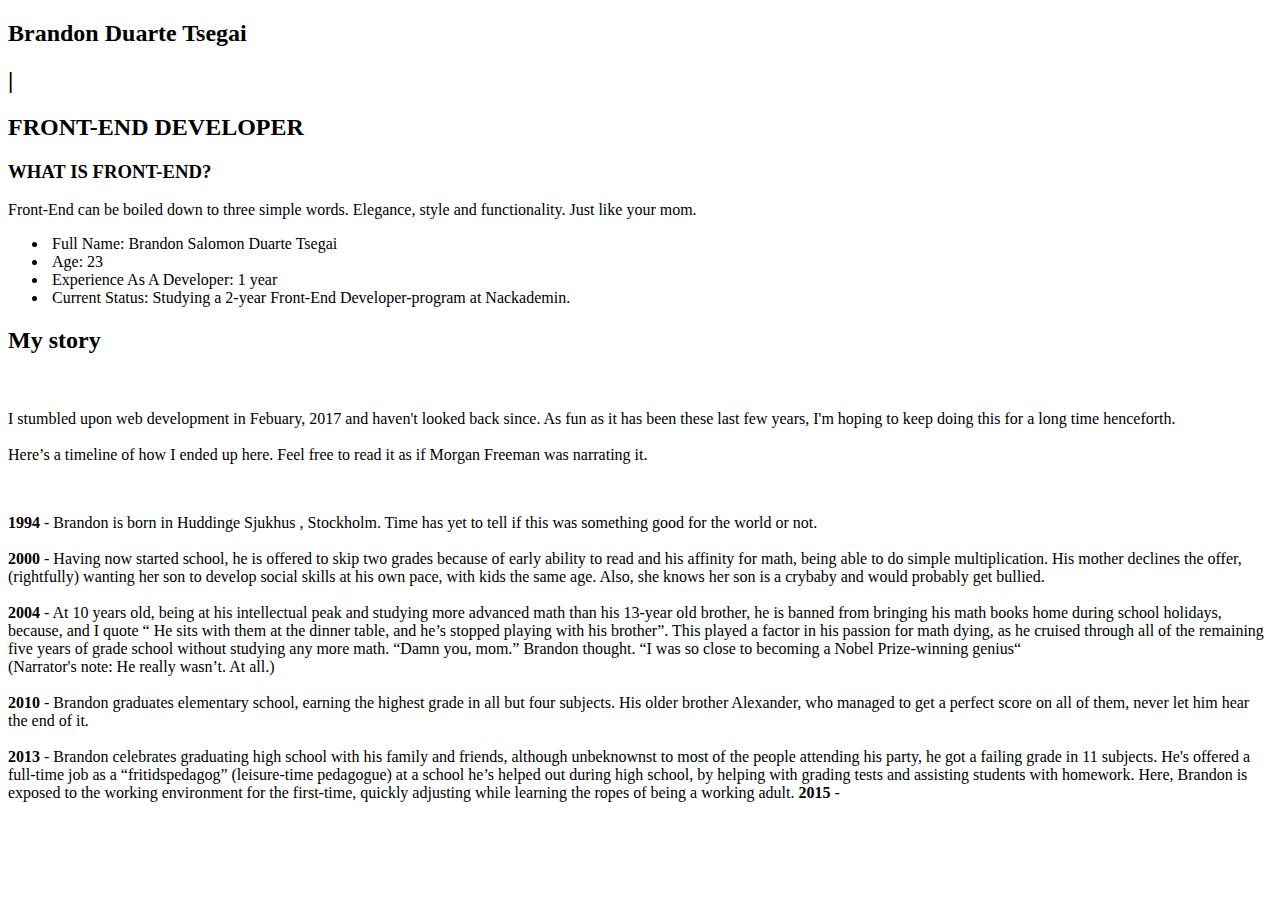
==== index.html @ c98ae2e1 "Fixed text-align" ====
<!DOCTYPE html>
<html lang="en">
<head>
  <meta charset="UTF-8">
  <meta name="viewport" content="width=device-width, initial-scale=1.0">
  <meta http-equiv="X-UA-Compatible" content="ie=edge">
  <link rel="stylesheet" href="2-styling/style.css">
  <link href="https://fonts.googleapis.com/css?family=Copse|Lora:700" rel="stylesheet">
  <link href="https://fonts.googleapis.com/css?family=Exo:500" rel="stylesheet">
  <link href="https://fonts.googleapis.com/css?family=Oswald" rel="stylesheet">
  <title>Brandon D.S. Tsegai</title>
</head>
</html>
<body>
  <section class="hero"> </div>
    <div class="hero-text hero-bg">
      <div class="hero-author">
        <h2 class="author"> Brandon Duarte Tsegai</h2>
      </div>
      <div class="hero-job">
        <h2 class="vertical-line">&#124;</h2><h2 class="hero-wrapper" id="job">FRONT-END DEVELOPER </h2>
    </div>
  </div>
  </section>
  <div class="container">
    <div class="intro">
      <h3> WHAT IS FRONT-END? </h3>
      <p> Front-End can be boiled down to three simple words. Elegance, style and functionality. Just like your mom.</p>

    </div>
    <div class="about-me">
      <div class="img-text img-bg">
        <ul>
          <li><span class="orange-color">&nbsp;Full Name:</span>&nbsp;Brandon Salomon Duarte Tsegai</li>
			<li><span class="orange-color">&nbsp;Age:</span>&nbsp;23</li>
          <li><span class="orange-color">&nbsp;Experience As A Developer:</span>&nbsp;1 year</li>
          <li><span class="orange-color">&nbsp;Current Status:</span>&nbsp;Studying a 2-year Front-End Developer-program at Nackademin.</li>
        </ul>
      </div>
    </div>
    <div class="story-section">
    <h2> My story </h2>
    <section class="presentation">
      <p></br></br>
      I stumbled upon web development in Febuary, 2017
      and haven't looked back since. As fun as it has been these last few years,
      I'm hoping to keep doing this for a long time henceforth.
      </br></br>Here’s a timeline of how I ended up here. Feel free to read it as if Morgan
      Freeman was narrating it.</p> </br>
 <p class="timeline"><strong>1994</strong> - Brandon is born in Huddinge Sjukhus
   , Stockholm. Time has yet to tell if this was something good for the
   world or not.<br>
 </br> <strong>2000</strong> - Having now started school, he is offered to skip two grades because of early ability to read and his affinity for math, being able to do simple multiplication. His mother declines the offer, (rightfully) wanting her son to develop social skills at his own pace, with kids the same age. Also, she knows her son is a crybaby and would probably get bullied.</br></br>
 <strong>2004</strong> - At 10 years old, being at his intellectual peak and studying more advanced math than his 13-year old brother, he is banned from bringing his math books home during school holidays, because, and I quote “ He sits with them at the dinner table, and he’s stopped playing with his brother”. This played a factor in his passion for math dying, as he cruised through all of the remaining five years of grade school without studying any more math.  “Damn you, mom.” Brandon thought. “I was so close to becoming a Nobel Prize-winning genius“<br> (Narrator's note: He really wasn’t. At all.)</br></br>
 <strong>2010 </strong> - Brandon graduates elementary school, earning the highest grade in all but four subjects. His older brother Alexander, who managed to get a perfect score on all of them, never let him hear the end of it.</br></br>
 <strong>2013 </strong> - Brandon celebrates graduating high school with his family and friends, although unbeknownst to most of the people attending his party, he got a failing grade in 11 subjects. He's offered a full-time job as a “fritidspedagog” (leisure-time pedagogue) at a school he’s helped out during high school, by helping with grading tests and assisting students with homework. Here, Brandon is exposed to the working environment for the first-time, quickly adjusting while learning the ropes of being a working adult.
 <strong> 2015 </strong> -
</p>
</section>
  </div>
  </div>
</body>
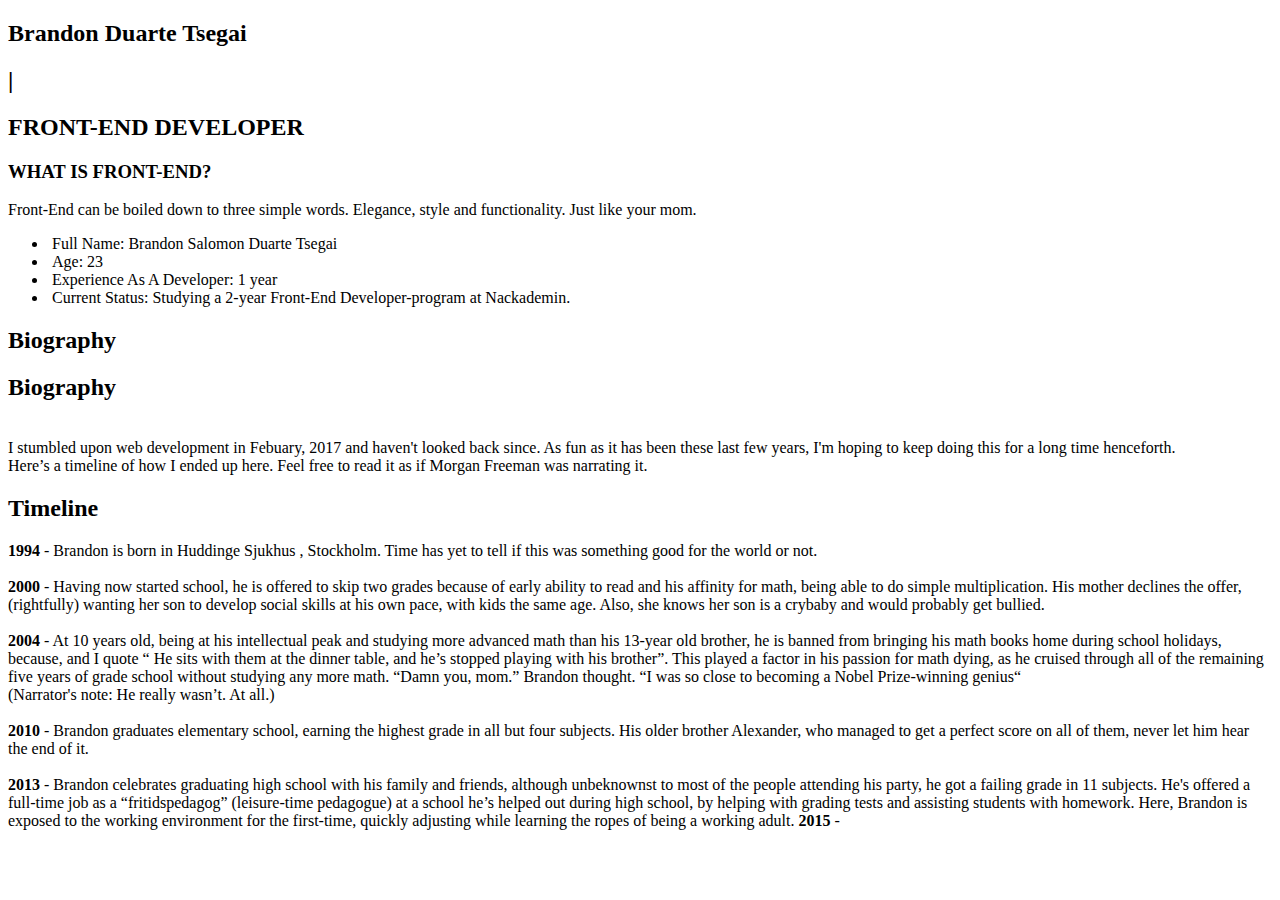
==== commit 1e4ddb5d: "temp. fix for bio" ====
--- a/index.html
+++ b/index.html
@@ -39,14 +39,15 @@
       </div>
     </div>
     <div class="story-section">
-    <h2> My story </h2>
+    <h2> Biography </h2>
     <section class="presentation">
-      <p></br></br>
+      <h2> Biography </h2>
+      <p></br>
       I stumbled upon web development in Febuary, 2017
       and haven't looked back since. As fun as it has been these last few years,
       I'm hoping to keep doing this for a long time henceforth.
-      </br></br>Here’s a timeline of how I ended up here. Feel free to read it as if Morgan
-      Freeman was narrating it.</p> </br>
+      </br>Here’s a timeline of how I ended up here. Feel free to read it as if Morgan
+      Freeman was narrating it.</p> </> <h2> Timeline </h2>
  <p class="timeline"><strong>1994</strong> - Brandon is born in Huddinge Sjukhus
    , Stockholm. Time has yet to tell if this was something good for the
    world or not.<br>
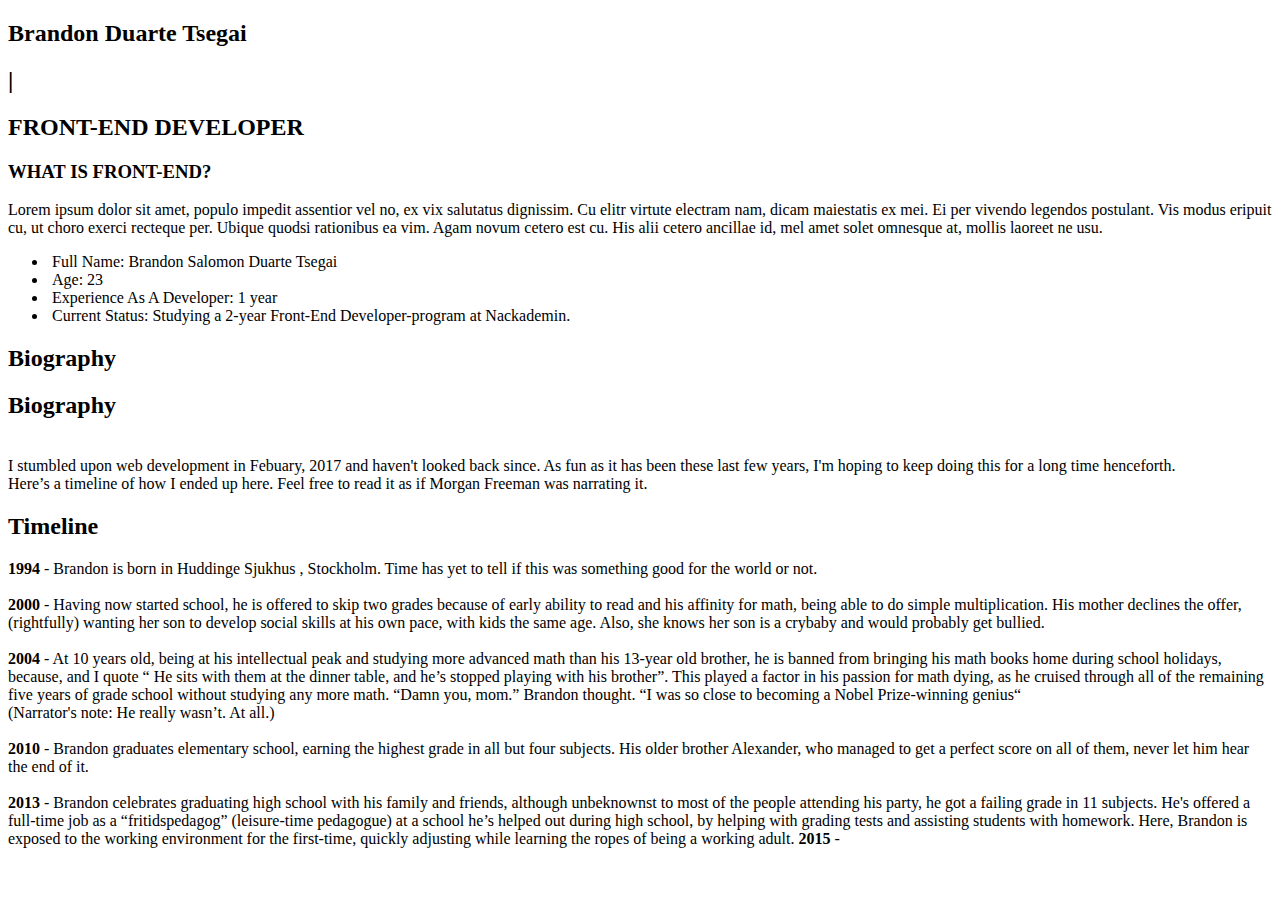
==== commit 67506873: "intro - media queries" ====
--- a/index.html
+++ b/index.html
@@ -15,7 +15,7 @@
   <section class="hero"> </div>
     <div class="hero-text hero-bg">
       <div class="hero-author">
-        <h2 class="author"> Brandon Duarte Tsegai</h2>
+        <h2 class="author">Brandon <span class="author-last-name">Duarte Tsegai</span></h2>
       </div>
       <div class="hero-job">
         <h2 class="vertical-line">&#124;</h2><h2 class="hero-wrapper" id="job">FRONT-END DEVELOPER </h2>
@@ -25,7 +25,7 @@
   <div class="container">
     <div class="intro">
       <h3> WHAT IS FRONT-END? </h3>
-      <p> Front-End can be boiled down to three simple words. Elegance, style and functionality. Just like your mom.</p>
+      <p> Lorem ipsum dolor sit amet, populo impedit assentior vel no, ex vix salutatus dignissim. Cu elitr virtute electram nam, dicam maiestatis ex mei. Ei per vivendo legendos postulant. Vis modus eripuit cu, ut choro exerci recteque per. Ubique quodsi rationibus ea vim. Agam novum cetero est cu. His alii cetero ancillae id, mel amet solet omnesque at, mollis laoreet ne usu.</p> 
 
     </div>
     <div class="about-me">
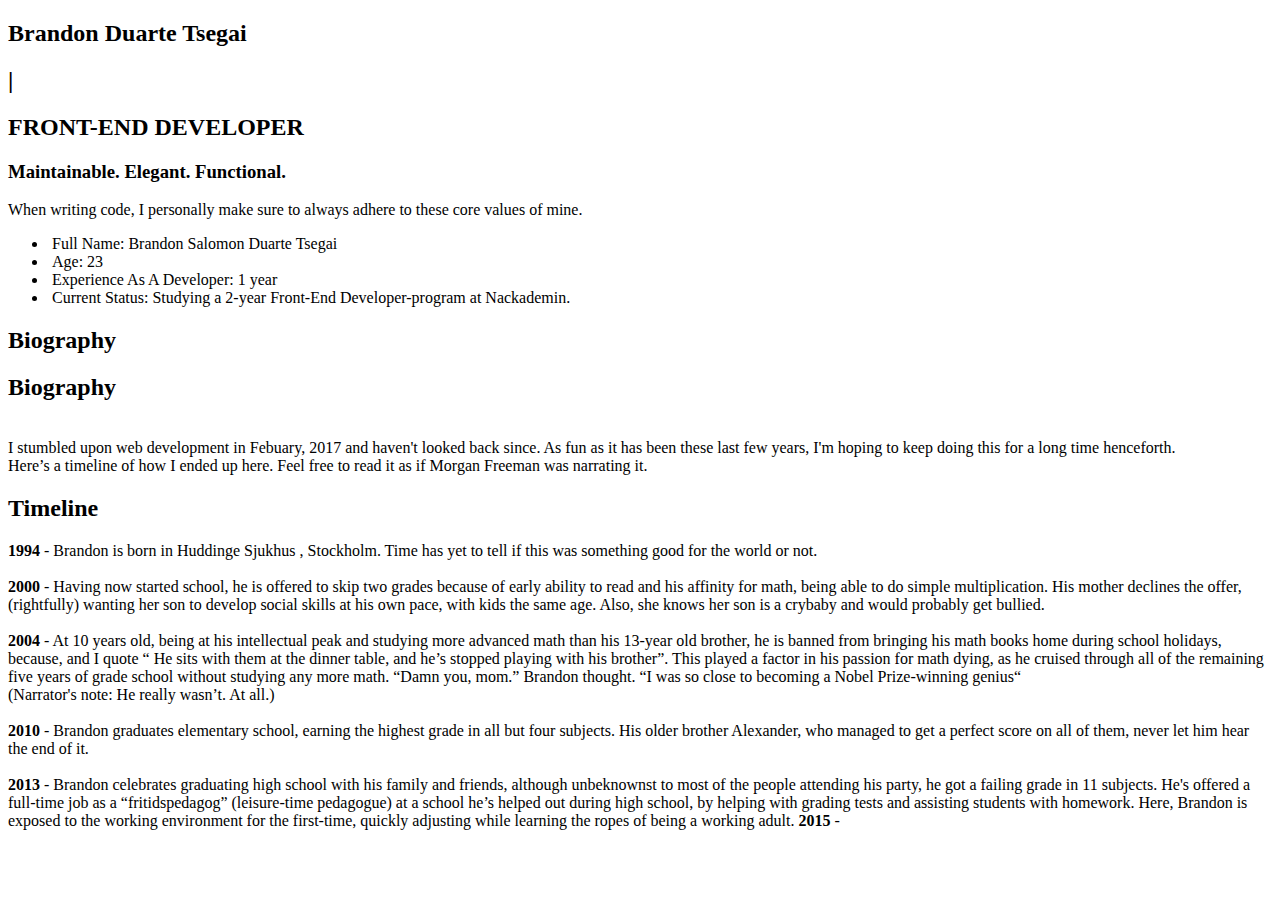
==== commit e2e636e5: "lorem ipsum ->> Text draft" ====
--- a/index.html
+++ b/index.html
@@ -24,8 +24,8 @@
   </section>
   <div class="container">
     <div class="intro">
-      <h3> WHAT IS FRONT-END? </h3>
-      <p> Lorem ipsum dolor sit amet, populo impedit assentior vel no, ex vix salutatus dignissim. Cu elitr virtute electram nam, dicam maiestatis ex mei. Ei per vivendo legendos postulant. Vis modus eripuit cu, ut choro exerci recteque per. Ubique quodsi rationibus ea vim. Agam novum cetero est cu. His alii cetero ancillae id, mel amet solet omnesque at, mollis laoreet ne usu.</p> 
+      <h3> Maintainable. Elegant. Functional.</h3>
+      <p> When writing code, I personally  make sure to always adhere to these core values of mine. </p> 
 
     </div>
     <div class="about-me">
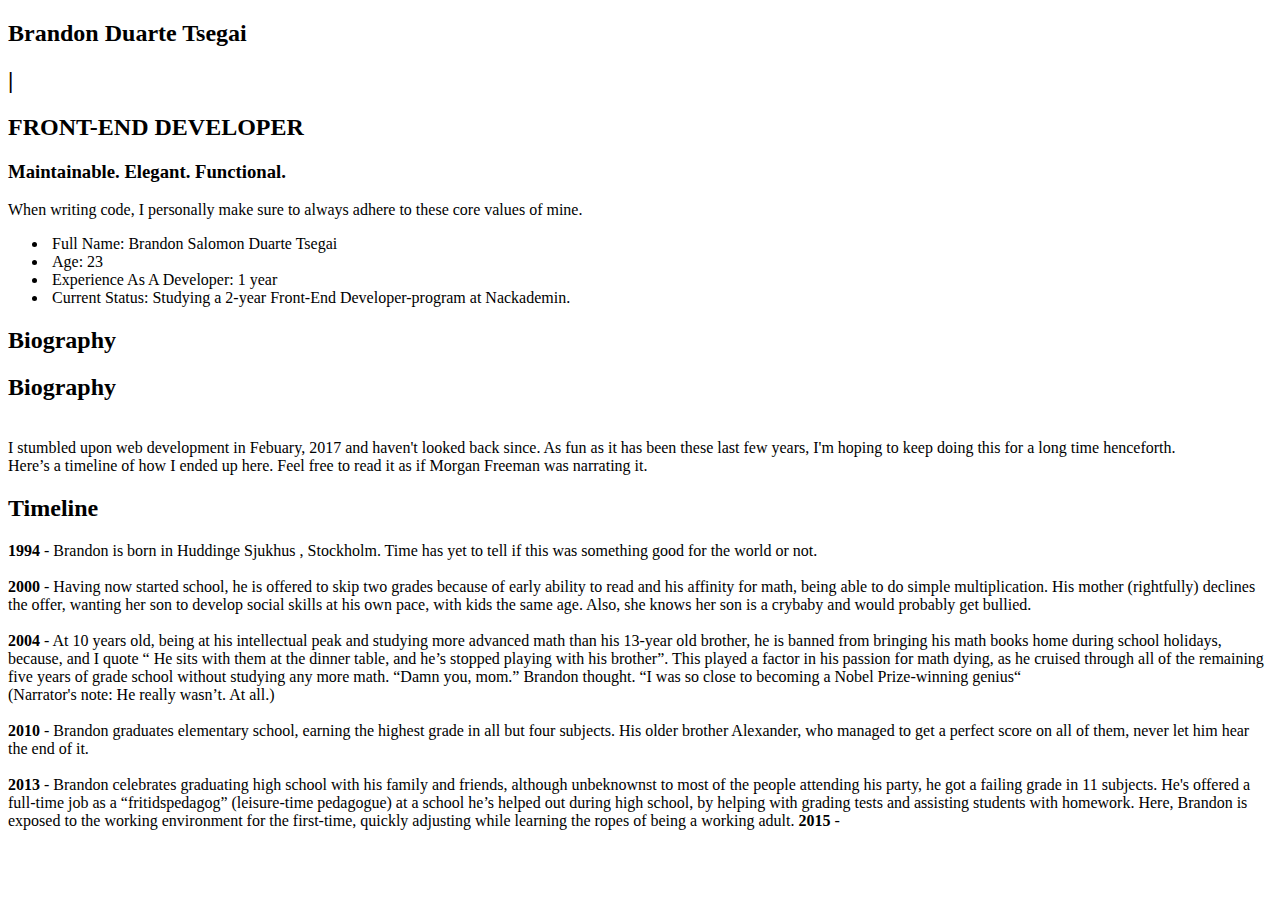
==== commit 139c2b54: "small size changes" ====
--- a/index.html
+++ b/index.html
@@ -25,7 +25,7 @@
   <div class="container">
     <div class="intro">
       <h3> Maintainable. Elegant. Functional.</h3>
-      <p> When writing code, I personally  make sure to always adhere to these core values of mine. </p> 
+      <p> When writing code, I personally  make sure to always adhere to these core values of mine. </p>
 
     </div>
     <div class="about-me">
@@ -51,7 +51,7 @@
  <p class="timeline"><strong>1994</strong> - Brandon is born in Huddinge Sjukhus
    , Stockholm. Time has yet to tell if this was something good for the
    world or not.<br>
- </br> <strong>2000</strong> - Having now started school, he is offered to skip two grades because of early ability to read and his affinity for math, being able to do simple multiplication. His mother declines the offer, (rightfully) wanting her son to develop social skills at his own pace, with kids the same age. Also, she knows her son is a crybaby and would probably get bullied.</br></br>
+ </br> <strong>2000</strong> - Having now started school, he is offered to skip two grades because of early ability to read and his affinity for math, being able to do simple multiplication. His mother (rightfully) declines the offer, wanting her son to develop social skills at his own pace, with kids the same age. Also, she knows her son is a crybaby and would probably get bullied.</br></br>
  <strong>2004</strong> - At 10 years old, being at his intellectual peak and studying more advanced math than his 13-year old brother, he is banned from bringing his math books home during school holidays, because, and I quote “ He sits with them at the dinner table, and he’s stopped playing with his brother”. This played a factor in his passion for math dying, as he cruised through all of the remaining five years of grade school without studying any more math.  “Damn you, mom.” Brandon thought. “I was so close to becoming a Nobel Prize-winning genius“<br> (Narrator's note: He really wasn’t. At all.)</br></br>
  <strong>2010 </strong> - Brandon graduates elementary school, earning the highest grade in all but four subjects. His older brother Alexander, who managed to get a perfect score on all of them, never let him hear the end of it.</br></br>
  <strong>2013 </strong> - Brandon celebrates graduating high school with his family and friends, although unbeknownst to most of the people attending his party, he got a failing grade in 11 subjects. He's offered a full-time job as a “fritidspedagog” (leisure-time pedagogue) at a school he’s helped out during high school, by helping with grading tests and assisting students with homework. Here, Brandon is exposed to the working environment for the first-time, quickly adjusting while learning the ropes of being a working adult.
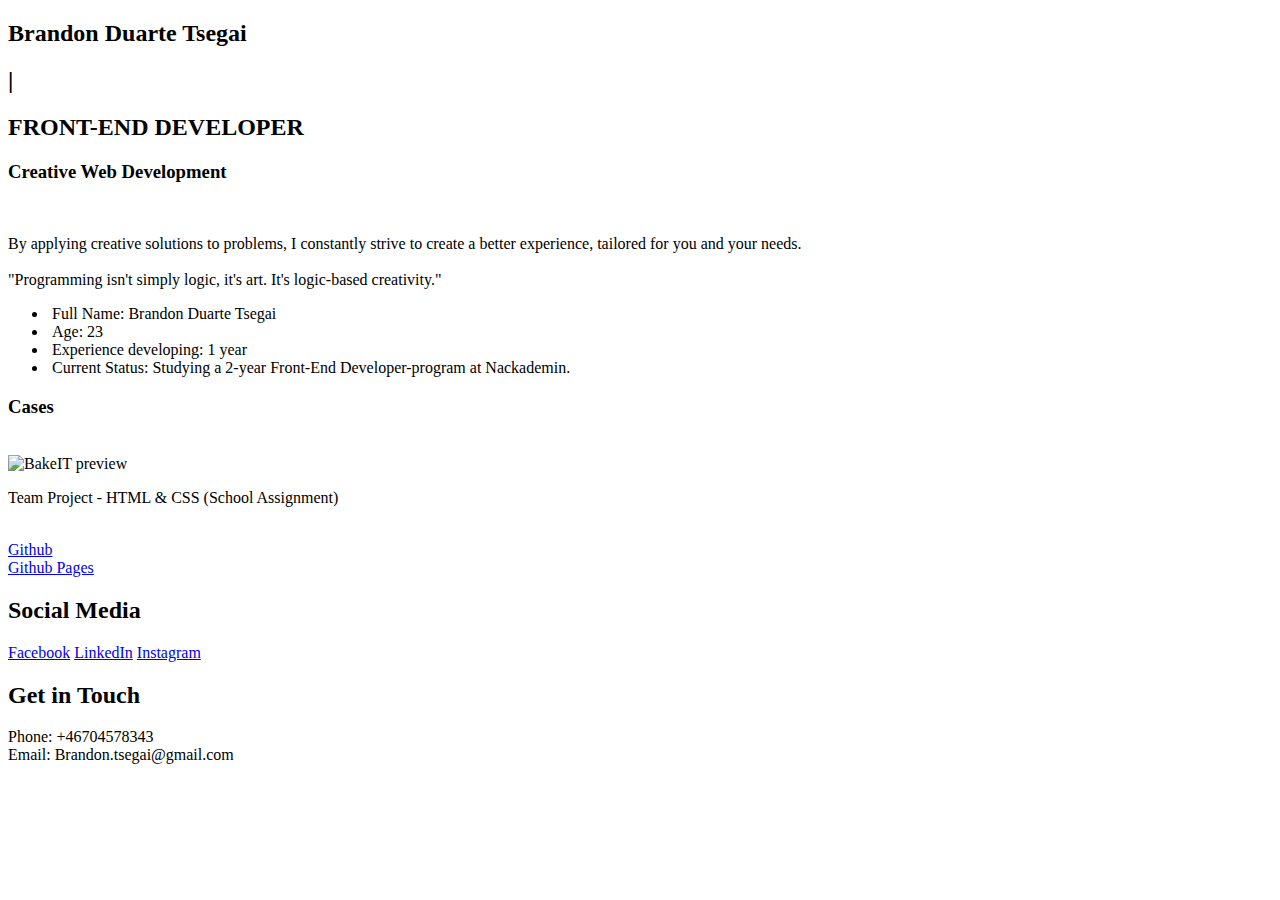
==== commit 8e08c335: "Added cases + styling" ====
--- a/index.html
+++ b/index.html
@@ -24,40 +24,37 @@
   </section>
   <div class="container">
     <div class="intro">
-      <h3> Maintainable. Elegant. Functional.</h3>
-      <p> When writing code, I personally  make sure to always adhere to these core values of mine. </p>
-
+      <h3>Creative Web Development</h3><br>
+      <p> By applying creative solutions to problems, I constantly strive to create a better experience, tailored for you and your needs. <br><br> "Programming isn't simply logic, it's art. It's logic-based creativity."</p>
     </div>
     <div class="about-me">
       <div class="img-text img-bg">
         <ul>
-          <li><span class="orange-color">&nbsp;Full Name:</span>&nbsp;Brandon Salomon Duarte Tsegai</li>
+          <li><span class="orange-color">&nbsp;Full Name:</span>&nbsp;Brandon Duarte Tsegai</li>
 			<li><span class="orange-color">&nbsp;Age:</span>&nbsp;23</li>
-          <li><span class="orange-color">&nbsp;Experience As A Developer:</span>&nbsp;1 year</li>
+          <li><span class="orange-color">&nbsp;Experience developing:</span>&nbsp;1 year</li>
           <li><span class="orange-color">&nbsp;Current Status:</span>&nbsp;Studying a 2-year Front-End Developer-program at Nackademin.</li>
         </ul>
       </div>
     </div>
+    <div class="cases">
+      <h3>Cases</h3><br>
+        <img class="casePreview" src="2-styling/img/BakeIT.png" alt="BakeIT preview">
+      <p>Team Project - HTML & CSS (School Assignment)</p><br>
+      <a href="https://github.com/tomkaar/BakeIT" target="_blank">Github</a><br>
+      <a href="https://tomkaar.github.io/BakeIT/" target="_blank">Github Pages</a>
+
+    </div>
     <div class="story-section">
-    <h2> Biography </h2>
-    <section class="presentation">
-      <h2> Biography </h2>
-      <p></br>
-      I stumbled upon web development in Febuary, 2017
-      and haven't looked back since. As fun as it has been these last few years,
-      I'm hoping to keep doing this for a long time henceforth.
-      </br>Here’s a timeline of how I ended up here. Feel free to read it as if Morgan
-      Freeman was narrating it.</p> </> <h2> Timeline </h2>
- <p class="timeline"><strong>1994</strong> - Brandon is born in Huddinge Sjukhus
-   , Stockholm. Time has yet to tell if this was something good for the
-   world or not.<br>
- </br> <strong>2000</strong> - Having now started school, he is offered to skip two grades because of early ability to read and his affinity for math, being able to do simple multiplication. His mother (rightfully) declines the offer, wanting her son to develop social skills at his own pace, with kids the same age. Also, she knows her son is a crybaby and would probably get bullied.</br></br>
- <strong>2004</strong> - At 10 years old, being at his intellectual peak and studying more advanced math than his 13-year old brother, he is banned from bringing his math books home during school holidays, because, and I quote “ He sits with them at the dinner table, and he’s stopped playing with his brother”. This played a factor in his passion for math dying, as he cruised through all of the remaining five years of grade school without studying any more math.  “Damn you, mom.” Brandon thought. “I was so close to becoming a Nobel Prize-winning genius“<br> (Narrator's note: He really wasn’t. At all.)</br></br>
- <strong>2010 </strong> - Brandon graduates elementary school, earning the highest grade in all but four subjects. His older brother Alexander, who managed to get a perfect score on all of them, never let him hear the end of it.</br></br>
- <strong>2013 </strong> - Brandon celebrates graduating high school with his family and friends, although unbeknownst to most of the people attending his party, he got a failing grade in 11 subjects. He's offered a full-time job as a “fritidspedagog” (leisure-time pedagogue) at a school he’s helped out during high school, by helping with grading tests and assisting students with homework. Here, Brandon is exposed to the working environment for the first-time, quickly adjusting while learning the ropes of being a working adult.
- <strong> 2015 </strong> -
-</p>
-</section>
+    <h2> Social Media </h2>
+    <a href="https://www.facebook.com/BrandonTsegai">Facebook</a>
+    <a href="https://www.linkedin.com/in/brandon-duarte-tsegai-413060148/">LinkedIn</a>
+    <a href="https://www.instagram.com/brandontsegai/">Instagram</a>
+    <a href=""></a>
+    <h2> Get in Touch </h2>
+    <p> Phone: +46704578343<br>
+      Email: Brandon.tsegai@gmail.com<br>
+      
   </div>
   </div>
 </body>
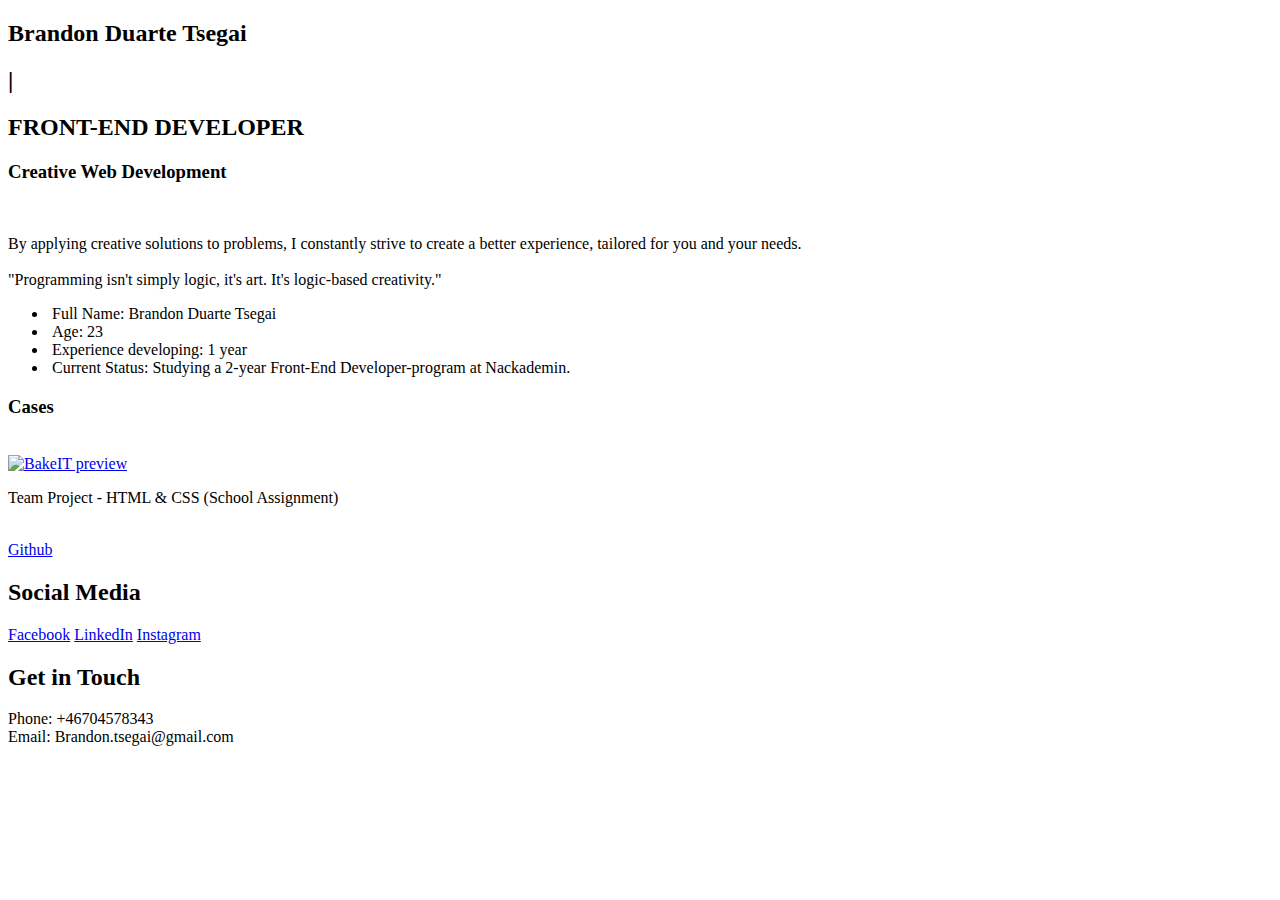
==== commit c4fbe971: "Added link" ====
--- a/index.html
+++ b/index.html
@@ -39,10 +39,11 @@
     </div>
     <div class="cases">
       <h3>Cases</h3><br>
-        <img class="casePreview" src="2-styling/img/BakeIT.png" alt="BakeIT preview">
+        <a href="https://tomkaar.github.io/BakeIT/">
+          <img class="casePreview" src="2-styling/img/BakeIT.png" alt="BakeIT preview">
+        </a>
       <p>Team Project - HTML & CSS (School Assignment)</p><br>
-      <a href="https://github.com/tomkaar/BakeIT" target="_blank">Github</a><br>
-      <a href="https://tomkaar.github.io/BakeIT/" target="_blank">Github Pages</a>
+      <a href="https://github.com/tomkaar/BakeIT" target="_blank">Github</a>
 
     </div>
     <div class="story-section">
@@ -54,7 +55,7 @@
     <h2> Get in Touch </h2>
     <p> Phone: +46704578343<br>
       Email: Brandon.tsegai@gmail.com<br>
-      
+
   </div>
   </div>
 </body>
